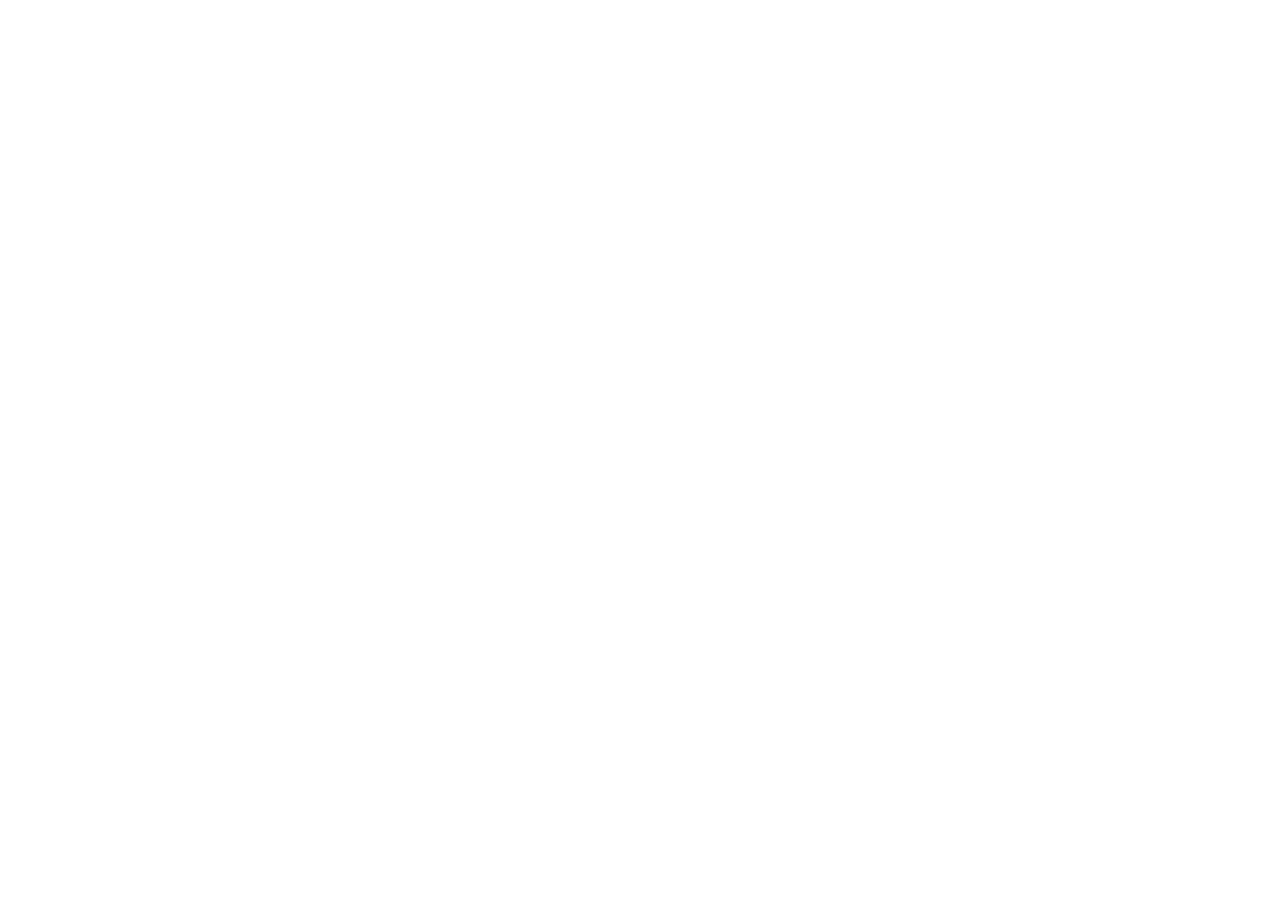
==== html-assignment/index.html @ 3f96333b "creates hmtl" ====
<!DOCTYPE html>
<html lang="en">
<head>
    <meta charset="UTF-8">
    <meta http-equiv="X-UA-Compatible" content="IE=edge">
    <meta name="viewport" content="width=device-width, initial-scale=1.0">
    <title>Document assignment </html>
</head>
<body>
    
</body>
</html>
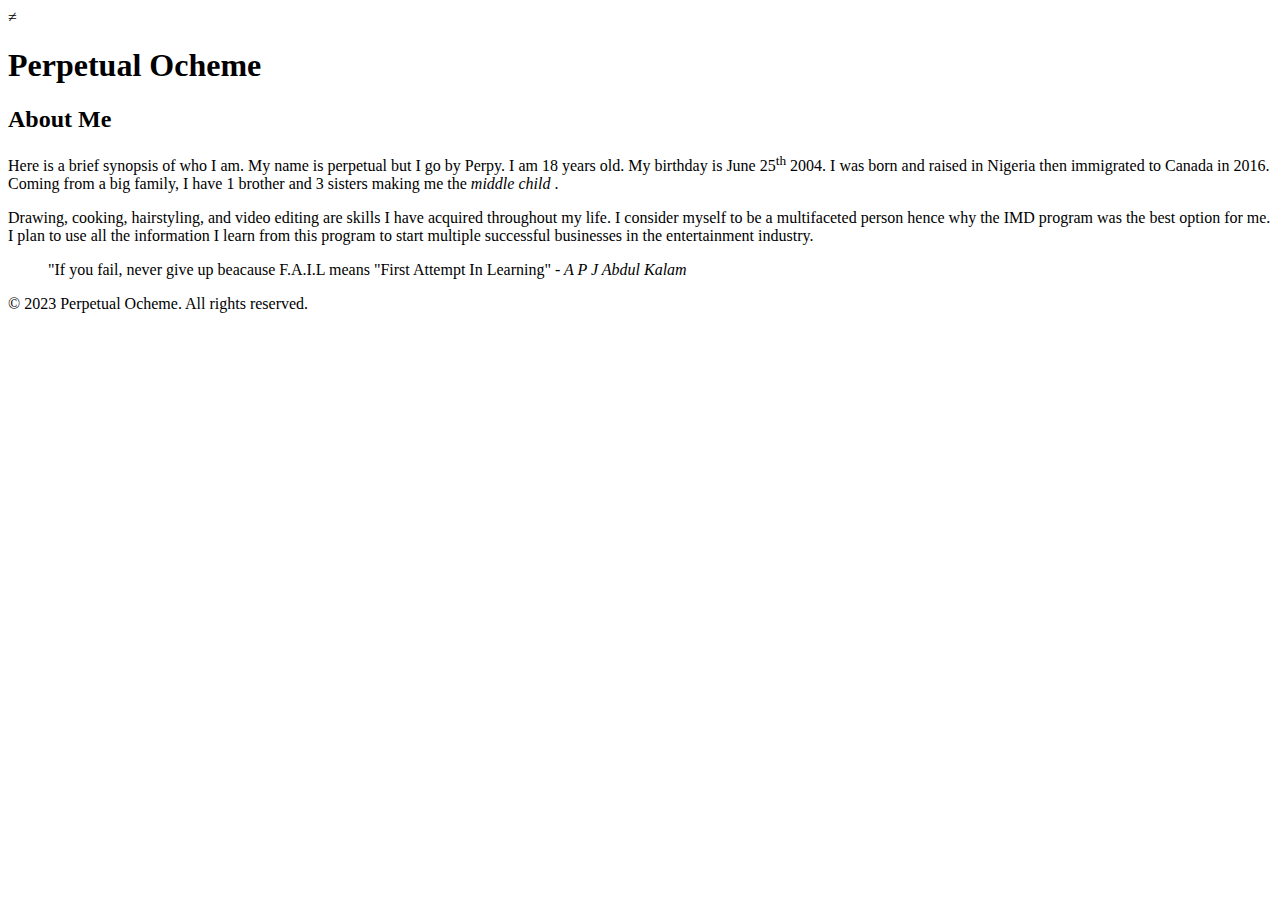
==== commit 029b9698: "Adds index.html to the project" ====
--- a/html-assignment/index.html
+++ b/html-assignment/index.html
@@ -1,12 +1,29 @@
 <!DOCTYPE html>
-<html lang="en">
+<html lang="en">≠
 <head>
-    <meta charset="UTF-8">
-    <meta http-equiv="X-UA-Compatible" content="IE=edge">
-    <meta name="viewport" content="width=device-width, initial-scale=1.0">
-    <title>Document assignment </html>
+  <meta charset="UTF-8">
+  <meta name="viewport" content="width=device-width, initial-scale=1.0">
+  <title>My Website Assignment</title>
 </head>
 <body>
-    
+<header>
+<h1>Perpetual Ocheme</h1>
+</header>
+  <article>
+    <h2>About Me</h2>
+        <p>Here is a brief synopsis of who I am. My name is perpetual but I go by Perpy. I am 18 years old. My birthday is June 25<sup>th</sup> 2004. I was born and raised in Nigeria then immigrated to Canada in 2016. Coming from a big family, I have 1 brother and 3 sisters making me the <em>middle child</em> . </p>
+    <p>Drawing, cooking, hairstyling, and video editing are skills I have acquired throughout my life. I consider myself to be a multifaceted person hence why the <abbr>IMD</abbr>  program was the best option for me. I plan to use all the information I learn from this program to start multiple successful businesses in the entertainment industry.
+
+    </p>
+  </article>
+  <blockquote>
+    "If you fail, never give up beacause <abbr>F.A.I.L</abbr> means "First Attempt In Learning"
+    <cite>- A P J Abdul Kalam</cite>
+  </blockquote>
+  
+  <script src="script.js"></script>
 </body>
+<footer>
+    <p>&copy; 2023 Perpetual Ocheme. All rights reserved.</p>
+</footer>
 </html>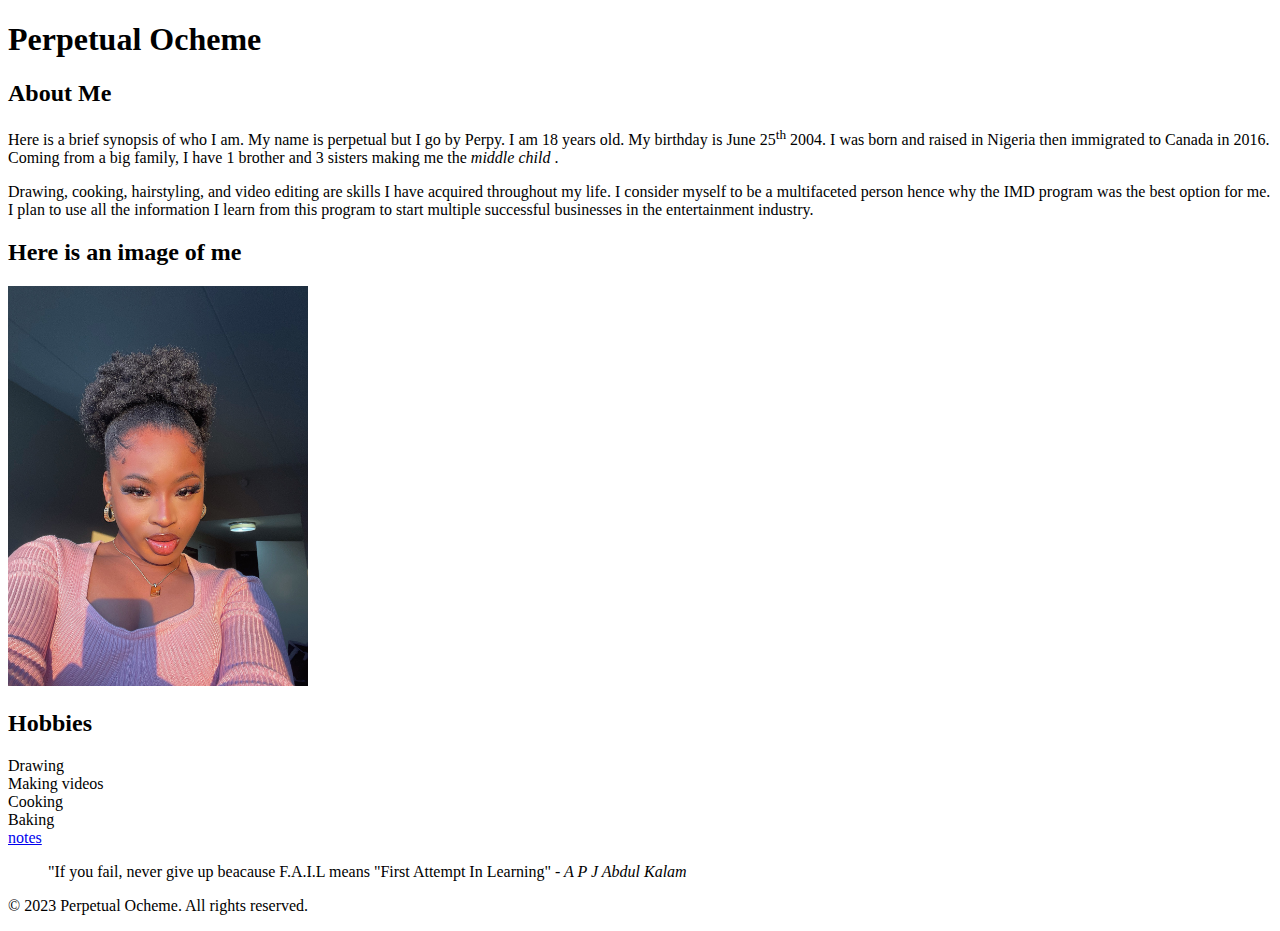
==== commit 2a4b29c0: "added notes.html and created links to index.html" ====
--- a/html-assignment/index.html
+++ b/html-assignment/index.html
@@ -1,5 +1,5 @@
 <!DOCTYPE html>
-<html lang="en">≠
+<html lang="en">
 <head>
   <meta charset="UTF-8">
   <meta name="viewport" content="width=device-width, initial-scale=1.0">
@@ -11,10 +11,25 @@
 </header>
   <article>
     <h2>About Me</h2>
-        <p>Here is a brief synopsis of who I am. My name is perpetual but I go by Perpy. I am 18 years old. My birthday is June 25<sup>th</sup> 2004. I was born and raised in Nigeria then immigrated to Canada in 2016. Coming from a big family, I have 1 brother and 3 sisters making me the <em>middle child</em> . </p>
+    <p>Here is a brief synopsis of who I am. My name is perpetual but I go by Perpy. I am 18 years old. My birthday is June 25<sup>th</sup> 2004. I was born and raised in Nigeria then immigrated to Canada in 2016. Coming from a big family, I have 1 brother and 3 sisters making me the <em>middle child</em> . </p>
     <p>Drawing, cooking, hairstyling, and video editing are skills I have acquired throughout my life. I consider myself to be a multifaceted person hence why the <abbr>IMD</abbr>  program was the best option for me. I plan to use all the information I learn from this program to start multiple successful businesses in the entertainment industry.
-
-    </p>
+     
+      <section>
+      <h2> Here is an image of me </h2>
+      <img src="images/perpy.JPG" alt="photo of Perpy" width="300">
+    </section>
+    <section>
+      <h2> Hobbies </h2>
+      <li>Drawing</li>
+      <li>Making videos</li>
+      <li>Cooking</li>
+      <li>Baking</li>
+    </section>
+    <main>
+      <nav>
+      <a href="/notes.html">notes</a>
+      </nav>
+  </p>
   </article>
   <blockquote>
     "If you fail, never give up beacause <abbr>F.A.I.L</abbr> means "First Attempt In Learning"
@@ -22,6 +37,7 @@
   </blockquote>
   
   <script src="script.js"></script>
+</main>
 </body>
 <footer>
     <p>&copy; 2023 Perpetual Ocheme. All rights reserved.</p>
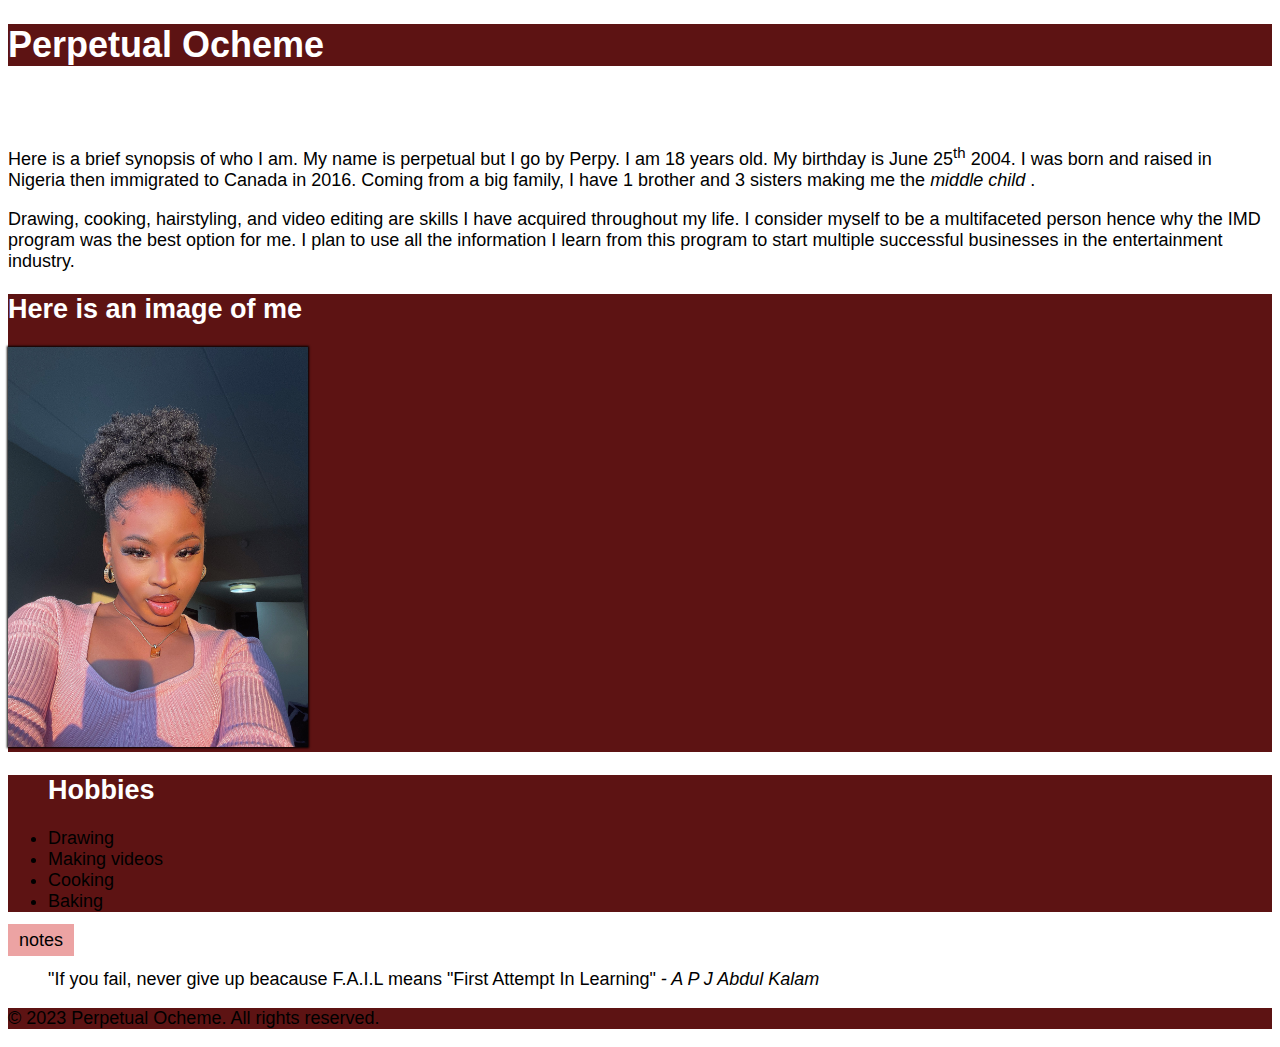
==== commit 6c0dcfe4: "added css" ====
--- a/html-assignment/index.html
+++ b/html-assignment/index.html
@@ -1,13 +1,14 @@
 <!DOCTYPE html>
 <html lang="en">
 <head>
+  <link href="css/main.css"  rel="stylesheet">
   <meta charset="UTF-8">
   <meta name="viewport" content="width=device-width, initial-scale=1.0">
   <title>My Website Assignment</title>
 </head>
 <body>
 <header>
-<h1>Perpetual Ocheme</h1>
+ <h1 class="site-title"> Perpetual Ocheme </h1>
 </header>
   <article>
     <h2>About Me</h2>
@@ -16,18 +17,20 @@
      
       <section>
       <h2> Here is an image of me </h2>
-      <img src="images/perpy.JPG" alt="photo of Perpy" width="300">
+      <img src="images/perpy.JPG" id="my-image" alt="Perpy">
     </section>
     <section>
+      <ul  class="hobby-list">
       <h2> Hobbies </h2>
       <li>Drawing</li>
       <li>Making videos</li>
       <li>Cooking</li>
       <li>Baking</li>
+    </ul>
     </section>
     <main>
       <nav>
-      <a href="/notes.html">notes</a>
+      <a href="/notes.html" class="styled-link" class="no-underline">notes</a>
       </nav>
   </p>
   </article>
--- a/html-assignment/css/main.css
+++ b/html-assignment/css/main.css
@@ -0,0 +1,48 @@
+section {
+    background-color: rgb(93, 19, 19);
+}
+h1{
+    color:white
+}
+h2{
+    color: white;
+}
+h3{
+    color: white;
+}
+body {
+    font-family: Arial, sans-serif;
+    font-size: 18px;
+  }
+  header, footer {
+    background-color:rgb(93, 19, 19);
+  }
+  .site-title {
+    color: white;
+  }
+  #my-image {
+   width:300px ; box-shadow: 0 0 2px 1px black;
+  }
+  .square-list {
+    list-style-type: square;
+  }
+  .hobby-list li:nth-child(odd) {
+    background-color: rgb(93, 19, 19);
+  }
+  nav ul {
+    list-style-type: none;
+  }
+  .no-underline {
+  text-decoration: none;
+}
+.styled-link {
+    background-color: #eca3a3;
+    border: 1px solid #eca3a3;
+    padding: 5px 10px;
+    text-decoration: none;
+    color: #000;
+  }
+  .styled-link:hover,
+.styled-link:focus {
+  background-color:#eca3a3;
+}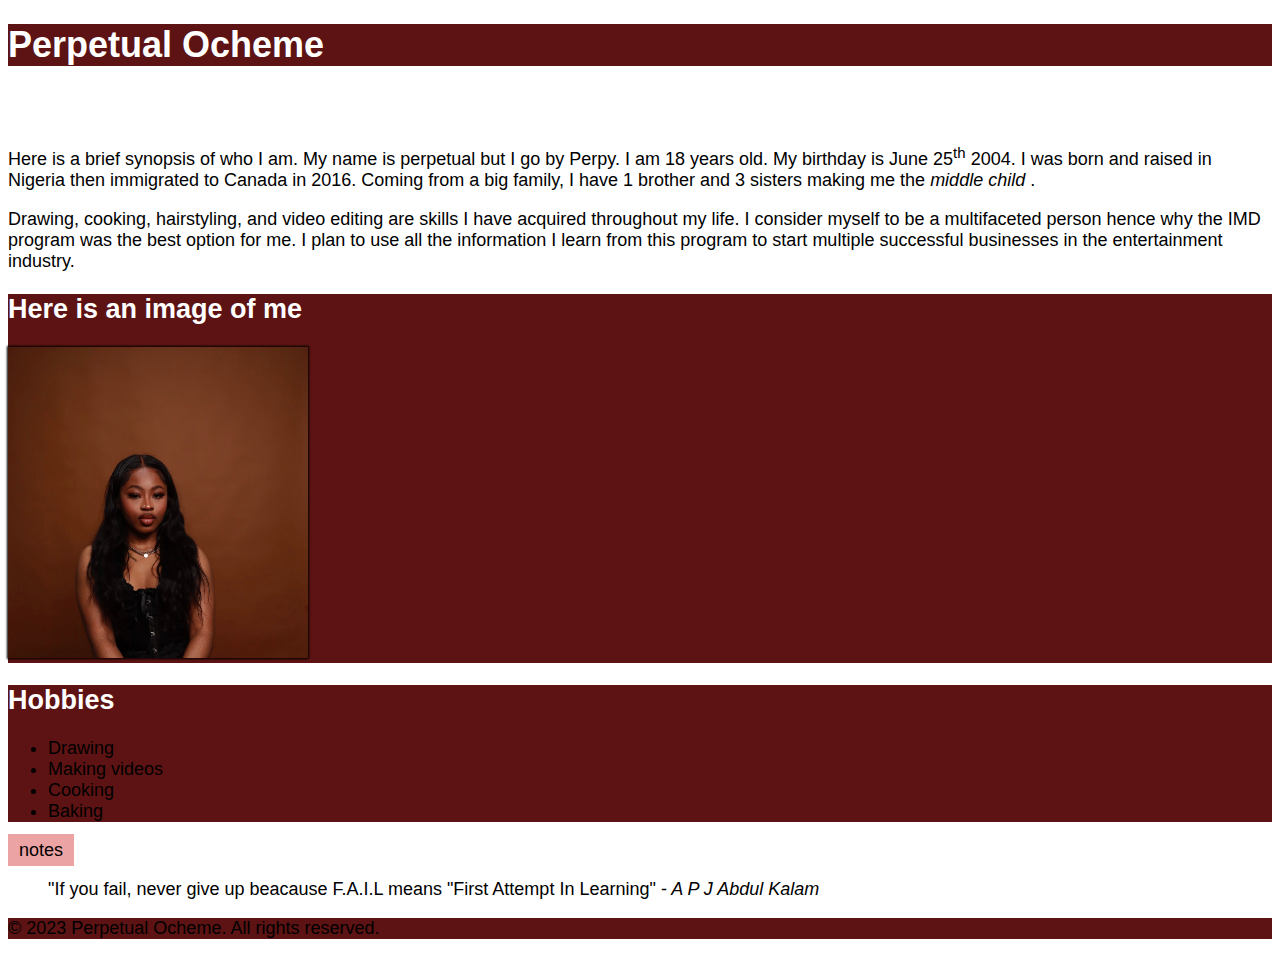
==== commit 81a15349: "added css and fixed" ====
--- a/html-assignment/index.html
+++ b/html-assignment/index.html
@@ -10,6 +10,7 @@
 <header>
  <h1 class="site-title"> Perpetual Ocheme </h1>
 </header>
+<main>
   <article>
     <h2>About Me</h2>
     <p>Here is a brief synopsis of who I am. My name is perpetual but I go by Perpy. I am 18 years old. My birthday is June 25<sup>th</sup> 2004. I was born and raised in Nigeria then immigrated to Canada in 2016. Coming from a big family, I have 1 brother and 3 sisters making me the <em>middle child</em> . </p>
@@ -17,22 +18,22 @@
      
       <section>
       <h2> Here is an image of me </h2>
-      <img src="images/perpy.JPG" id="my-image" alt="Perpy">
+      <img src="images/perpy.jpeg" id="my-image" alt="Perpy">
     </section>
     <section>
+      <h2> Hobbies </h2> 
       <ul  class="hobby-list">
-      <h2> Hobbies </h2>
       <li>Drawing</li>
       <li>Making videos</li>
       <li>Cooking</li>
       <li>Baking</li>
     </ul>
     </section>
-    <main>
+    
       <nav>
-      <a href="/notes.html" class="styled-link" class="no-underline">notes</a>
+      <a href="/notes.html" class="styled-link">notes</a>
       </nav>
-  </p>
+
   </article>
   <blockquote>
     "If you fail, never give up beacause <abbr>F.A.I.L</abbr> means "First Attempt In Learning"
@@ -41,7 +42,6 @@
   
   <script src="script.js"></script>
 </main>
-</body>
 <footer>
     <p>&copy; 2023 Perpetual Ocheme. All rights reserved.</p>
 </footer>
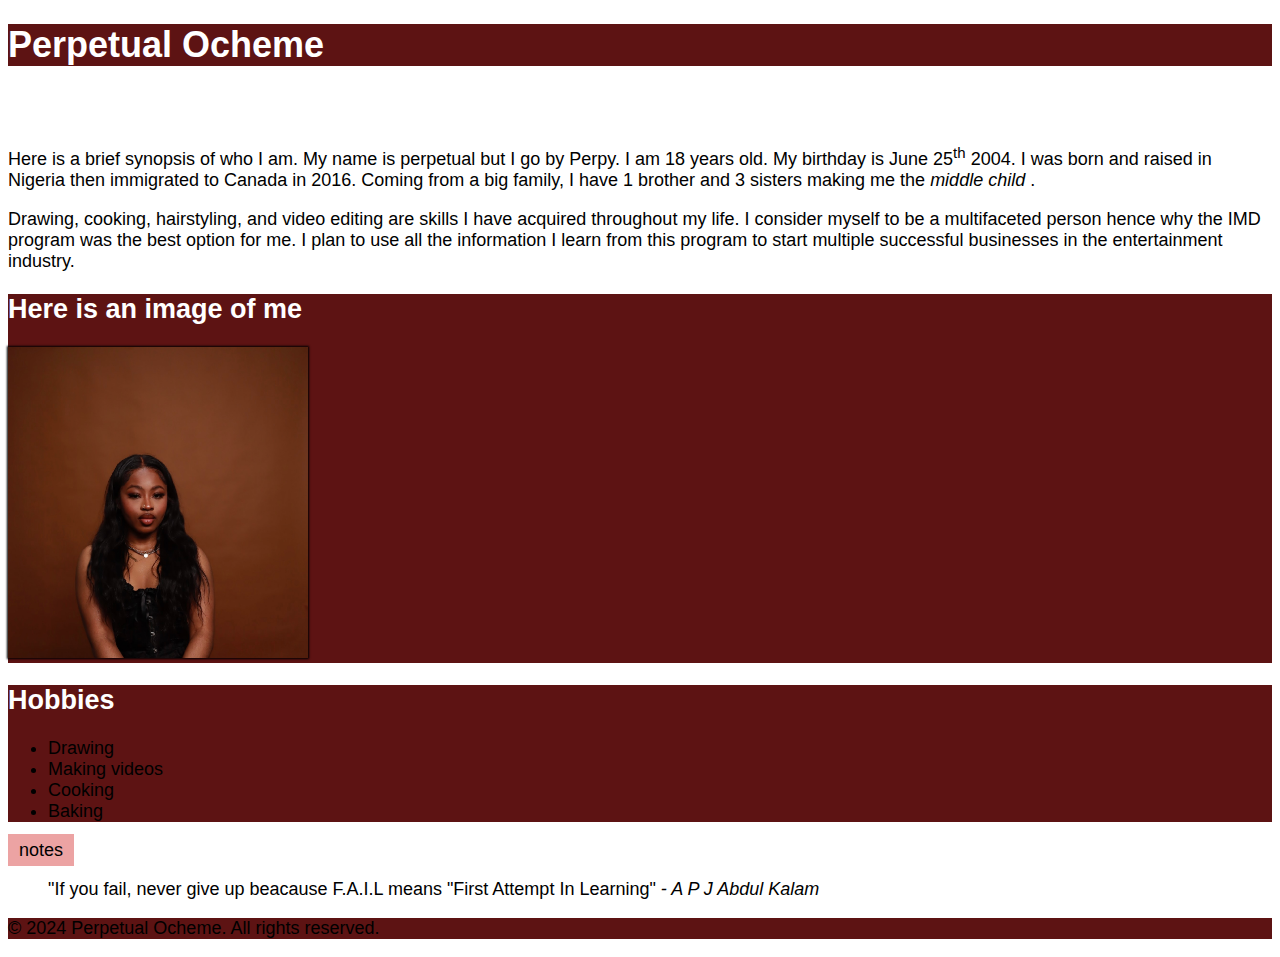
==== commit 3a99064a: "adjust date" ====
--- a/html-assignment/index.html
+++ b/html-assignment/index.html
@@ -43,6 +43,6 @@
   <script src="script.js"></script>
 </main>
 <footer>
-    <p>&copy; 2023 Perpetual Ocheme. All rights reserved.</p>
+    <p>&copy; 2024 Perpetual Ocheme. All rights reserved.</p>
 </footer>
 </html>